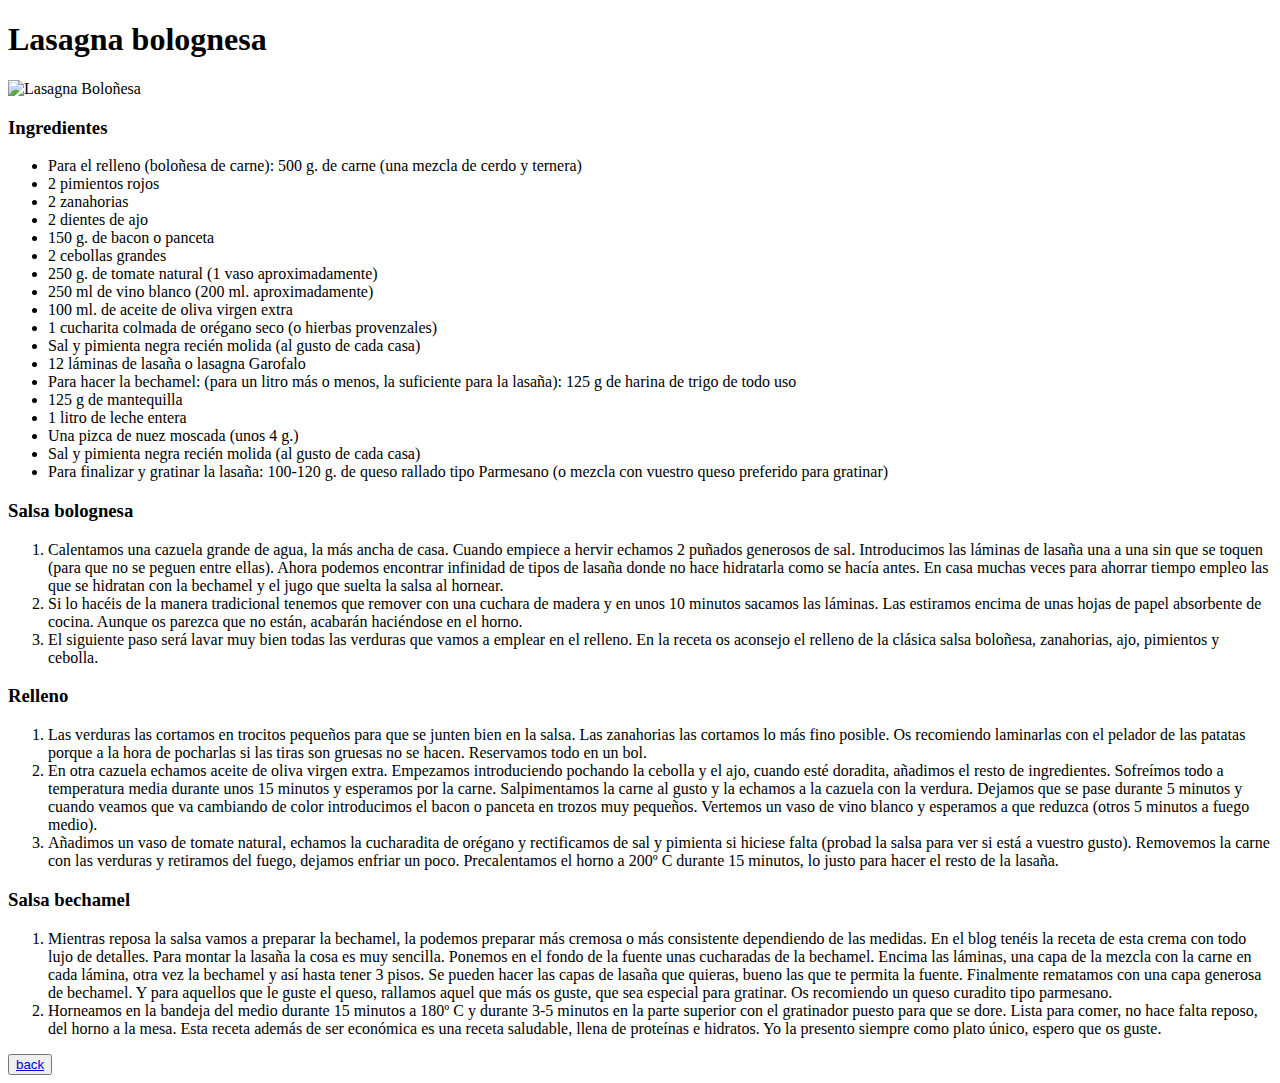
==== recipes/lasagna.html @ c5abb90d "commit with correction and images acording the exercise" ====
<!DOCTYPE html>
<html lang="en">

<head>
    <meta charset="UTF-8">
    <meta http-equiv="X-UA-Compatible" content="IE=edge">
    <meta name="viewport" content="width=device-width, initial-scale=1.0">
    <title>Lasagna Bolognesa</title>
</head>

<body>
    <h1>Lasagna bolognesa</h1>

    <div>
        <img src="https://external-content.duckduckgo.com/iu/?u=https%3A%2F%2Ftse1.mm.bing.net%2Fth%3Fid%3DOIP.YUtHmF1MXI9vBR4N5w_gDwHaFi%26pid%3DApi&f=1"
            alt="Lasagna Boloñesa">
    </div>

    <h3>Ingredientes</h3>

    <ul>
        <li>Para el relleno (boloñesa de carne): 500 g. de carne (una mezcla de cerdo y ternera)</li>
        <li> 2 pimientos rojos</li>
        <li>2 zanahorias</li>
        <li>2 dientes de ajo</li>
        <li> 150 g. de bacon o panceta</li>
        <li>2 cebollas grandes</li>
        <li>250 g. de tomate natural (1 vaso aproximadamente)</li>
        <li>250 ml de vino blanco (200 ml. aproximadamente)</li>
        <li>100 ml. de aceite de oliva virgen extra</li>
        <li>1 cucharita colmada de orégano seco (o hierbas provenzales)</li>
        <li>Sal y pimienta negra recién molida (al gusto de cada casa)</li>
        <li>12 láminas de lasaña o lasagna Garofalo</li>
        <li>Para hacer la bechamel: (para un litro más o menos, la suficiente para la lasaña): 125 g de harina de trigo
            de todo uso</li>
        <li>125 g de mantequilla</li>
        <li>1 litro de leche entera</li>
        <li>Una pizca de nuez moscada (unos 4 g.)</li>
        <li>Sal y pimienta negra recién molida (al gusto de cada casa)</li>
        <li>Para finalizar y gratinar la lasaña: 100-120 g. de queso rallado tipo Parmesano (o mezcla con vuestro queso
            preferido para gratinar)</li>
    </ul>
    <h3>Salsa bolognesa</h3>
    <ol>
        <li>
            Calentamos una cazuela grande de agua, la más ancha de casa. Cuando empiece a hervir echamos 2 puñados
            generosos
            de sal.
            Introducimos las láminas de lasaña una a una sin que se toquen (para que no se peguen entre ellas). Ahora
            podemos encontrar infinidad de tipos de lasaña donde no hace hidratarla como se hacía antes. En casa muchas
            veces para ahorrar tiempo empleo las que se hidratan con la bechamel y el jugo que suelta la salsa al
            hornear.
        </li>
        <li>
            Si lo hacéis de la manera tradicional tenemos que remover con una cuchara de madera y en unos 10 minutos
            sacamos
            las láminas. Las estiramos encima de unas hojas de papel absorbente de cocina. Aunque os parezca que no
            están,
            acabarán haciéndose en el horno.
        </li>
        <li>
            El siguiente paso será lavar muy bien todas las verduras que vamos a emplear en el relleno. En la receta os
            aconsejo el relleno de la clásica salsa boloñesa, zanahorias, ajo, pimientos y cebolla.
        </li>
    </ol>

    <h3>Relleno</h3>
    <ol>
        <li>
            Las verduras las cortamos en trocitos pequeños para que se junten bien en la salsa. Las zanahorias las
            cortamos
            lo más fino posible. Os recomiendo laminarlas con el pelador de las patatas porque a la hora de pocharlas si
            las
            tiras son gruesas no se hacen. Reservamos todo en un bol.
        </li>
        <li>
            En otra cazuela echamos aceite de oliva virgen extra. Empezamos introduciendo pochando la cebolla y el ajo,
            cuando esté doradita, añadimos el resto de ingredientes.
            Sofreímos todo a temperatura media durante unos 15 minutos y esperamos por la carne. Salpimentamos la carne
            al
            gusto y la echamos a la cazuela con la verdura. Dejamos que se pase durante 5 minutos y cuando veamos que va
            cambiando de color introducimos el bacon o panceta en trozos muy pequeños. Vertemos un vaso de vino blanco y
            esperamos a que reduzca (otros 5 minutos a fuego medio).
        </li>
        <li>
            Añadimos un vaso de tomate natural, echamos la cucharadita de orégano y rectificamos de sal y pimienta si
            hiciese falta (probad la salsa para ver si está a vuestro gusto). Removemos la carne con las verduras y
            retiramos del fuego, dejamos enfriar un poco.
            Precalentamos el horno a 200º C durante 15 minutos, lo justo para hacer el resto de la lasaña.
        </li>
    </ol>




    <h3>Salsa bechamel</h3>
    <ol>
        <li>
            Mientras reposa la salsa vamos a preparar la bechamel, la podemos preparar más cremosa o más consistente
            dependiendo de las medidas. En el blog tenéis la receta de esta crema con todo lujo de detalles.
            Para montar la lasaña la cosa es muy sencilla. Ponemos en el fondo de la fuente unas cucharadas de la
            bechamel.
            Encima las láminas, una capa de la mezcla con la carne en cada lámina, otra vez la bechamel y así hasta
            tener 3
            pisos. Se pueden hacer las capas de lasaña que quieras, bueno las que te permita la fuente. Finalmente
            rematamos
            con una capa generosa de bechamel. Y para aquellos que le guste el queso, rallamos aquel que más os guste,
            que
            sea especial para gratinar. Os recomiendo un queso curadito tipo parmesano.
        </li>
        <li>
            Horneamos en la bandeja del medio durante 15 minutos a 180º C y durante 3-5 minutos en la parte superior con
            el
            gratinador puesto para que se dore. Lista para comer, no hace falta reposo, del horno a la mesa.
            Esta receta además de ser económica es una receta saludable, llena de proteínas e hidratos. Yo la presento
            siempre como plato único, espero que os guste.
        </li>
    </ol>


    </p>


    <button>
        <a href="../index.html">back</a>
    </button>
</body>

</html>
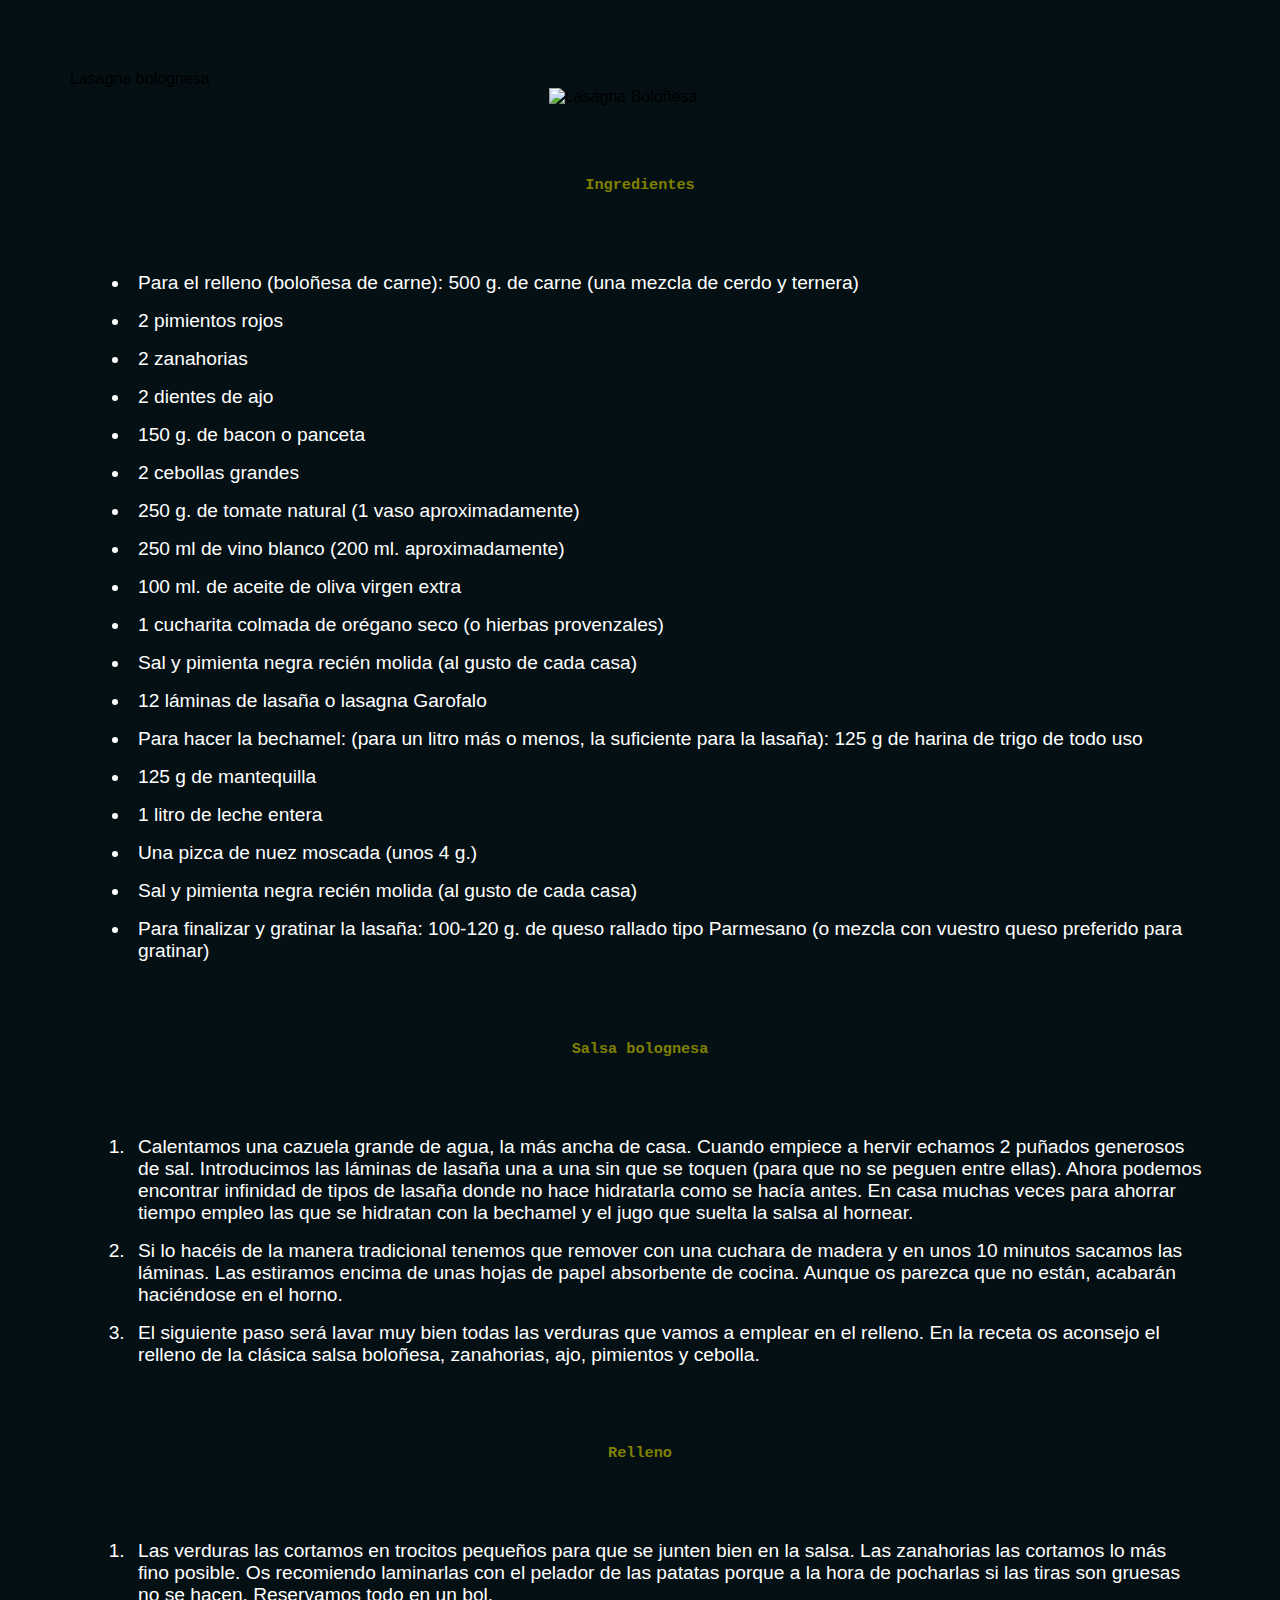
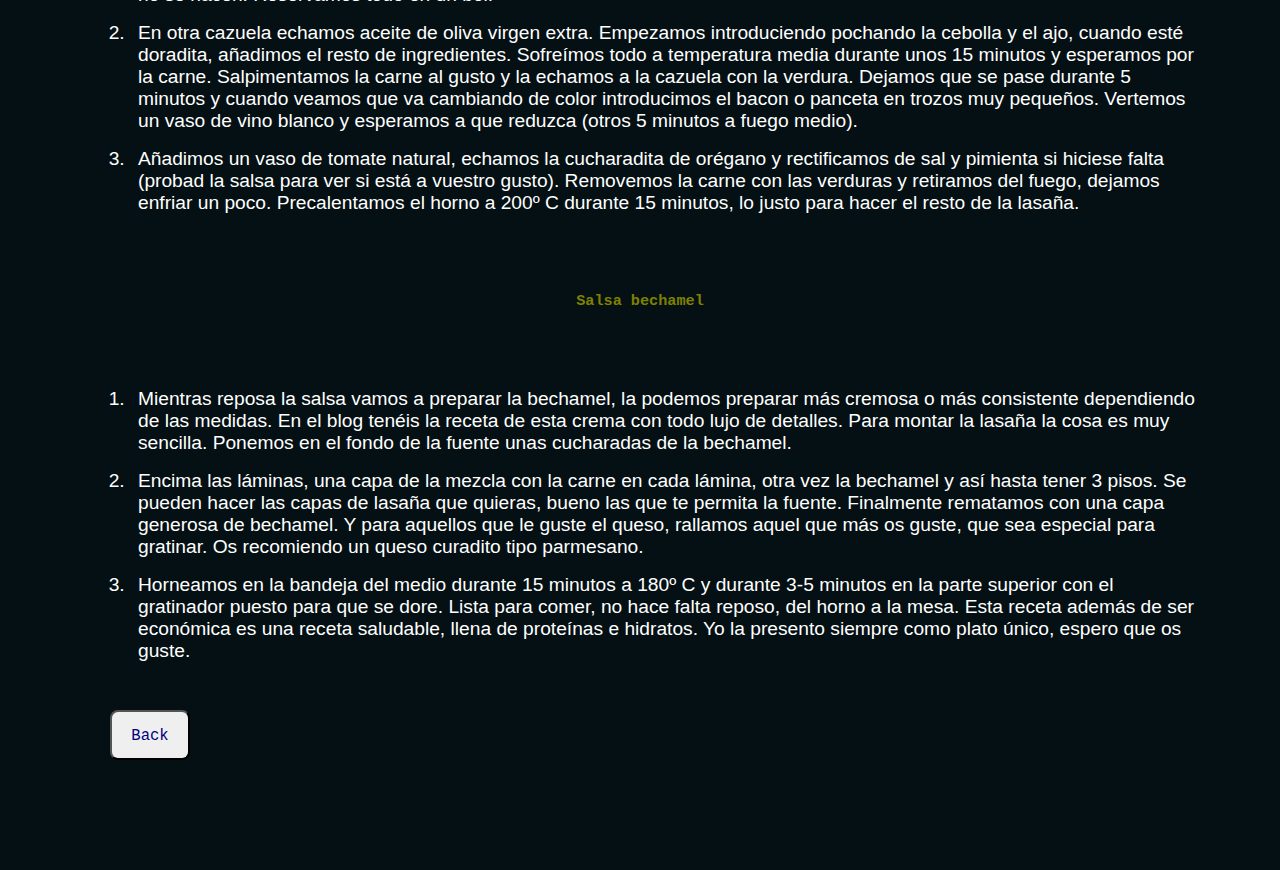
==== commit 3a95ba52: "Recipe site with css" ====
--- a/recipes/lasagna.html
+++ b/recipes/lasagna.html
@@ -5,11 +5,12 @@
     <meta charset="UTF-8">
     <meta http-equiv="X-UA-Compatible" content="IE=edge">
     <meta name="viewport" content="width=device-width, initial-scale=1.0">
+    <link rel="stylesheet" href="/styles/styles.css">
     <title>Lasagna Bolognesa</title>
 </head>
 
 <body>
-    <h1>Lasagna bolognesa</h1>
+    <h1">Lasagna bolognesa</h1>
 
     <div>
         <img src="https://external-content.duckduckgo.com/iu/?u=https%3A%2F%2Ftse1.mm.bing.net%2Fth%3Fid%3DOIP.YUtHmF1MXI9vBR4N5w_gDwHaFi%26pid%3DApi&f=1"
@@ -100,13 +101,15 @@
             dependiendo de las medidas. En el blog tenéis la receta de esta crema con todo lujo de detalles.
             Para montar la lasaña la cosa es muy sencilla. Ponemos en el fondo de la fuente unas cucharadas de la
             bechamel.
-            Encima las láminas, una capa de la mezcla con la carne en cada lámina, otra vez la bechamel y así hasta
+        </li>
+        <li> Encima las láminas, una capa de la mezcla con la carne en cada lámina, otra vez la bechamel y así hasta
             tener 3
             pisos. Se pueden hacer las capas de lasaña que quieras, bueno las que te permita la fuente. Finalmente
             rematamos
             con una capa generosa de bechamel. Y para aquellos que le guste el queso, rallamos aquel que más os guste,
             que
             sea especial para gratinar. Os recomiendo un queso curadito tipo parmesano.
+        
         </li>
         <li>
             Horneamos en la bandeja del medio durante 15 minutos a 180º C y durante 3-5 minutos en la parte superior con
@@ -120,10 +123,9 @@
 
     </p>
 
+    <a href="../index.html"><button>Back</button></a>
 
-    <button>
-        <a href="../index.html">back</a>
-    </button>
+
 </body>
 
 </html>--- a/styles/styles.css
+++ b/styles/styles.css
@@ -0,0 +1,65 @@
+*{
+    margin: 0;
+    padding: 0;
+    box-sizing: border-box;
+    font-family: sans-serif, monospace;
+}
+body{
+    background-color: rgb(4, 16, 20);
+    padding: 70px;
+}
+
+h1{
+    color: olive;
+    font-family: monospace;
+    font-size: 2.5em;
+    text-align: center;
+    padding: 20px;
+    width: 100%;
+    border-bottom: 2px solid olive;
+    margin-bottom: 100px;
+}
+
+img{
+    position: relative;
+    left: 42%;
+    width: 240px;
+    height: 150px;
+}
+h3{
+   color: olive;
+   font-family: monospace;
+   text-align: center;
+   padding: 70px;
+}
+
+li{
+    font-size: 1.2em;
+    color: #fff;
+    text-align: left;
+    margin-left: 60px;
+    padding: 8px;
+}
+
+li a{
+    font-family: monospace;
+    font-size: 1.3em;
+    color: #fff;
+    text-align: center;
+    text-decoration: none;
+}
+
+button{
+    color: navy;
+    width: 80px;
+    height: 50px;
+    padding: 15px;
+    margin: 40px;
+    border-radius: 8px;
+    font-size: 1.2em;
+    text-decoration: none;
+    font-family: monospace;
+    text-align: center;
+    color: navy;
+}
+
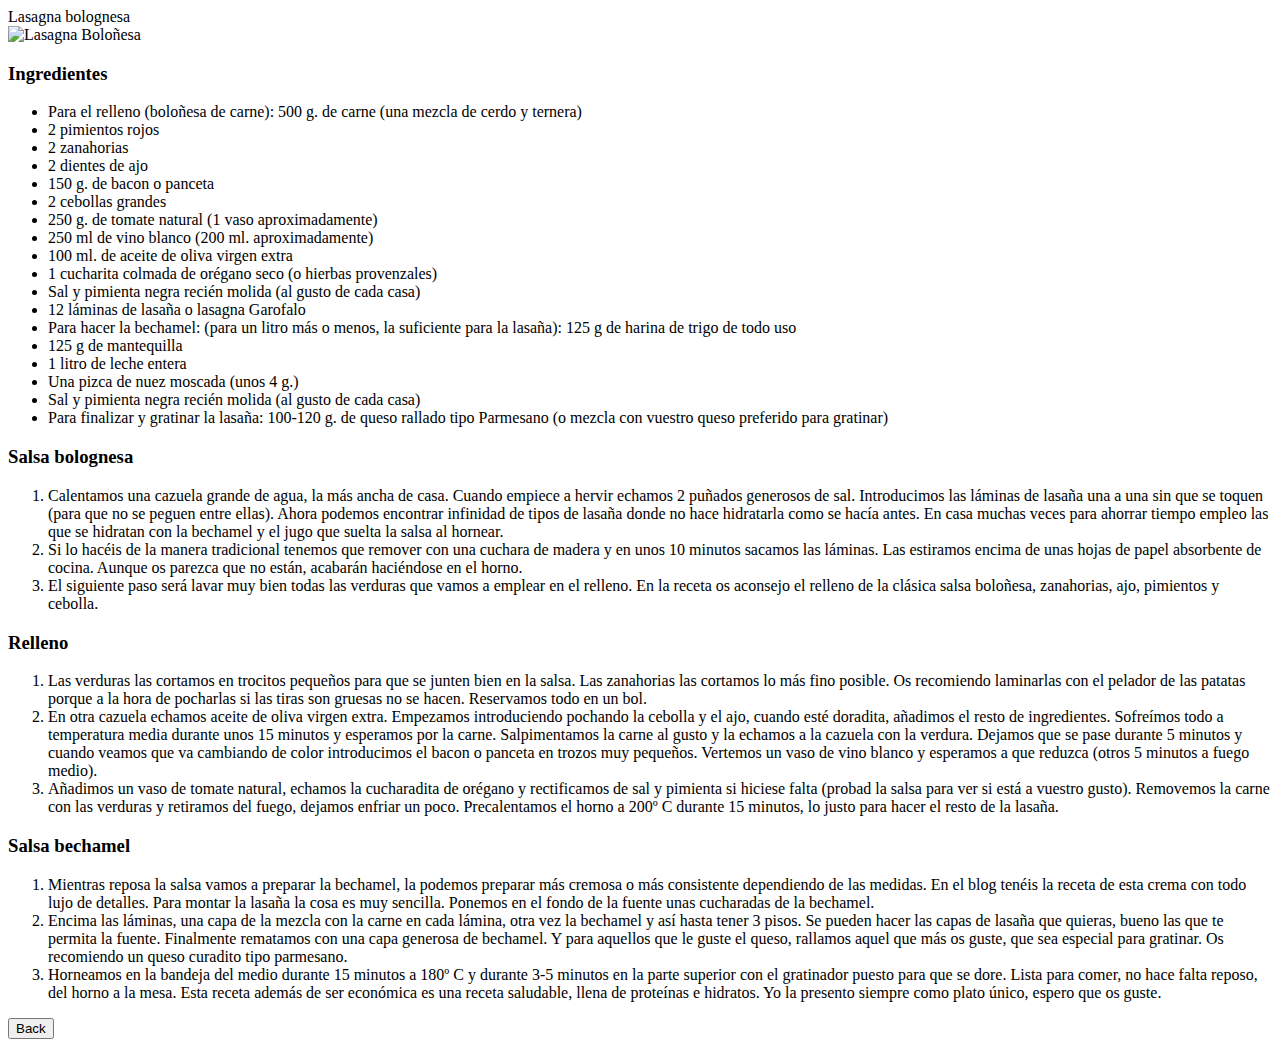
==== commit f8577204: "all the css routing changed" ====
--- a/recipes/lasagna.html
+++ b/recipes/lasagna.html
@@ -5,7 +5,7 @@
     <meta charset="UTF-8">
     <meta http-equiv="X-UA-Compatible" content="IE=edge">
     <meta name="viewport" content="width=device-width, initial-scale=1.0">
-    <link rel="stylesheet" href="/styles/styles.css">
+    <link rel="stylesheet" href="/odin_recipes/styles/styles.css">
     <title>Lasagna Bolognesa</title>
 </head>
 
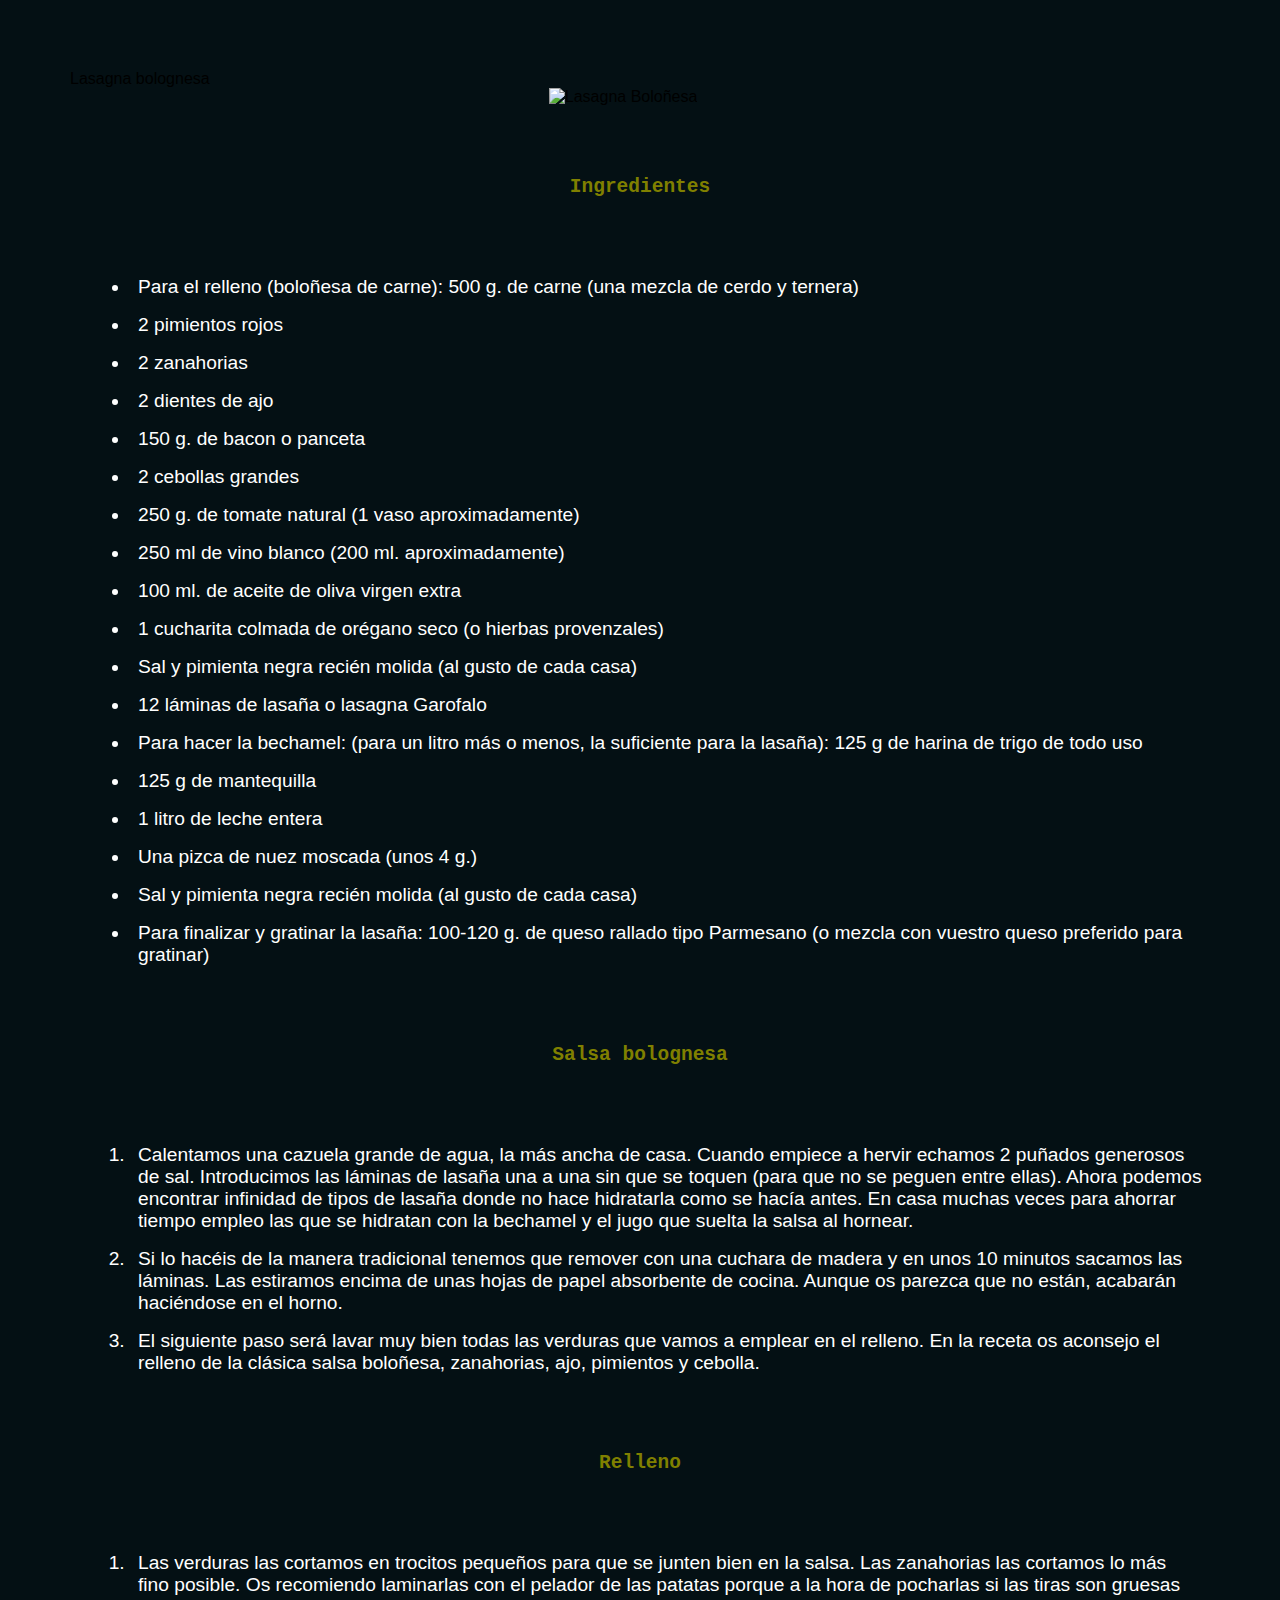
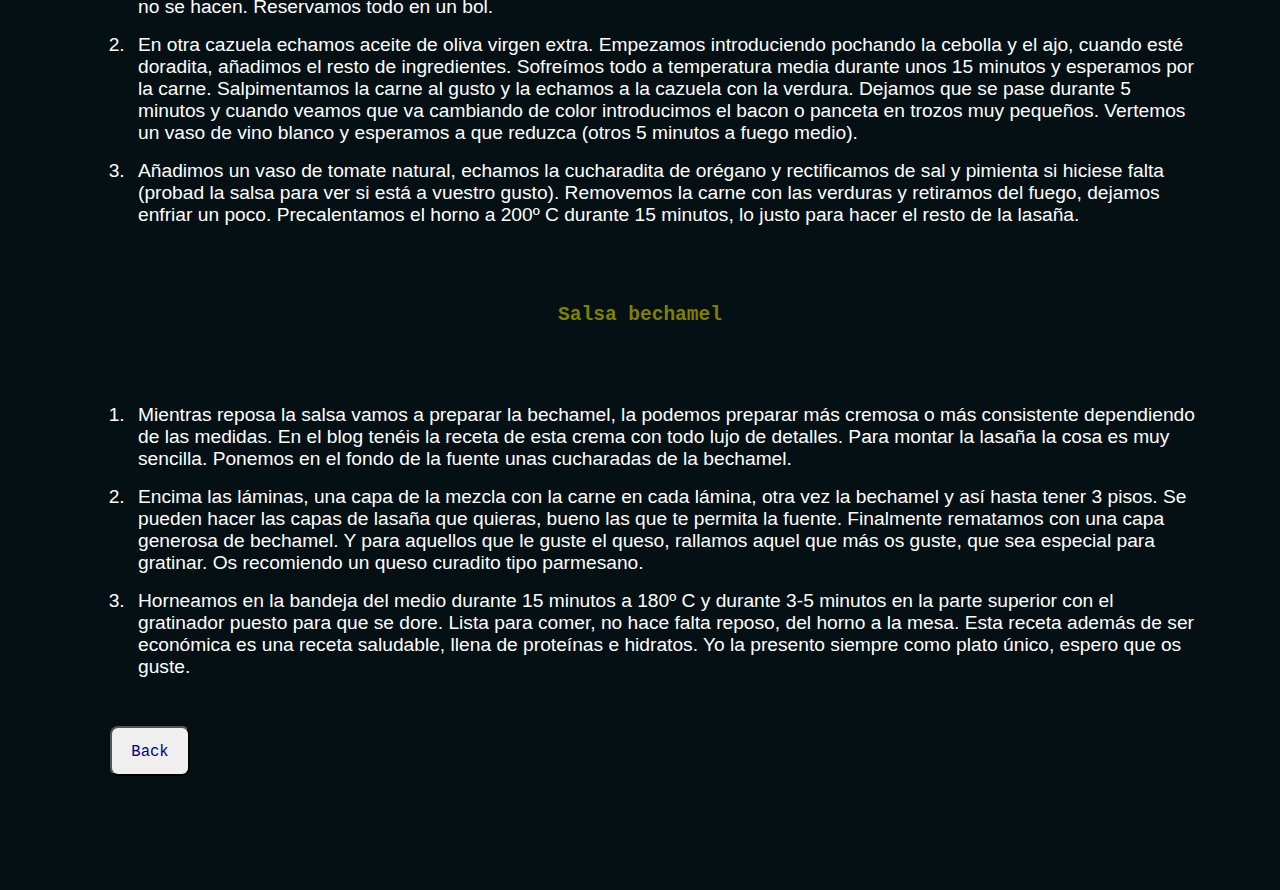
==== commit c87a8c09: "remove the Styles folder and route all over again" ====
--- a/recipes/lasagna.html
+++ b/recipes/lasagna.html
@@ -5,7 +5,7 @@
     <meta charset="UTF-8">
     <meta http-equiv="X-UA-Compatible" content="IE=edge">
     <meta name="viewport" content="width=device-width, initial-scale=1.0">
-    <link rel="stylesheet" href="/odin_recipes/styles/styles.css">
+    <link rel="stylesheet" href="../styles.css">
     <title>Lasagna Bolognesa</title>
 </head>
 
--- a/styles.css
+++ b/styles.css
@@ -0,0 +1,88 @@
+*{
+    margin: 0;
+    padding: 0;
+    box-sizing: border-box;
+    font-family: sans-serif, monospace;
+}
+body{
+    background-color: rgb(4, 16, 20);
+    padding: 70px;
+}
+
+h1{
+    color: olive;
+    font-family: monospace;
+    font-size: 2.5em;
+    text-align: center;
+    padding: 20px;
+    width: 100%;
+    border-bottom: 2px solid olive;
+    margin-bottom: 100px;
+}
+
+img{
+    position: relative;
+    left: 42%;
+    width: 240px;
+    height: 150px;
+}
+
+h3{
+   color: olive;
+   font-size: 1.5em;
+   font-family: monospace;
+   text-align: center;
+   padding: 70px;
+}
+
+li{
+    font-size: 1.2em;
+    color: #fff;
+    text-align: left;
+    margin-left: 60px;
+    padding: 8px;
+}
+
+.menu li{
+    margin: 0;
+    text-align: center;
+    list-style-type: none;
+}
+.menu a{
+    font-family: monospace;
+    font-size: 1.3em;
+    color: #fff;
+    text-align: center;
+    text-decoration: none;
+}
+.menu li:hover{
+    transform: rotate(2deg);
+}
+li a:hover{
+    background-color: olive;
+    color: #000;
+    font-size: 1.5em;
+    font-weight: bold;
+    letter-spacing: 2px;
+    margin-left: 15px;
+    padding: 5px;
+}
+
+
+button{
+    width: 80px;
+    height: 50px;
+    padding: 15px;
+    margin: 40px;
+    border-radius: 8px;
+    font-size: 1.2em;
+    text-decoration: none;
+    font-family: monospace;
+    text-align: center;
+    color: navy;
+}
+button:hover{
+    background-color: olive;
+    color: #000;
+}
+
